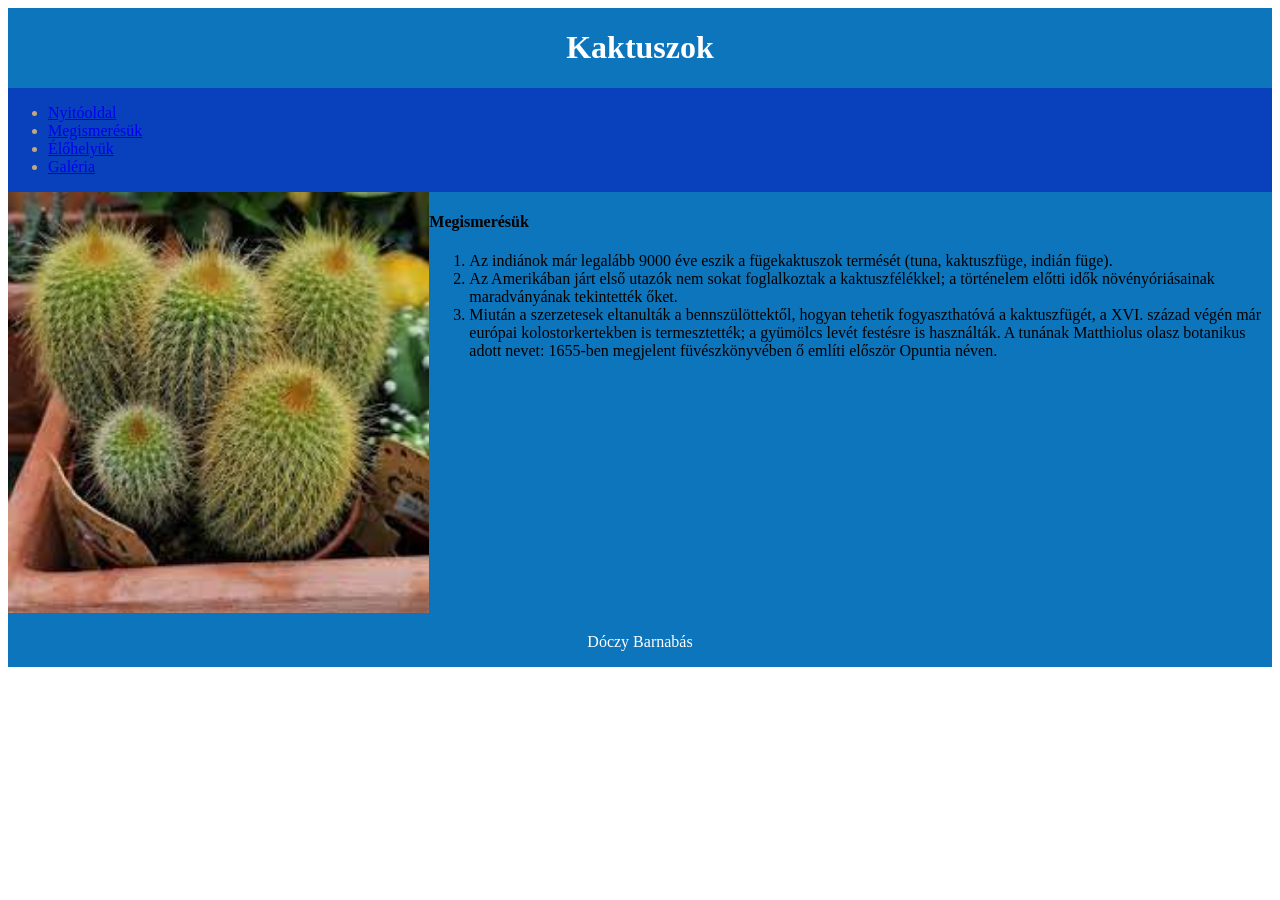
==== index.html @ e78e5fa8 "first commit" ====
<!DOCTYPE html>
<html lang="hu">
<head>
    <meta charset="UTF-8">
    <meta name="viewport" content="width=device-width, initial-scale=1.0">
    <title>Dóczy Barnabás</title>
    <link rel="stylesheet" href="elrendezes.css">
    <link rel="stylesheet" href="formazas.css">
</head>
<body>
    <main>
        <header>
            <h1>Kaktuszok</h1>
        </header>
        <nav>
            <ul>
                <li><a href="index.html">Nyitóoldal</a></li>
                <li><a href="index.html">Megismerésük</a></li>
                <li><a href="galeria.html">Élőhelyük</a></li>
                <li><a href="galeria.html">Galéria</a></li>
            </ul>
        </nav>
        <article>
            <h4>Megismerésük</h4>
            <ol>
                <li>Az indiánok már legalább 9000 éve eszik a fügekaktuszok termését (tuna, kaktuszfüge, indián füge).</li>
                <li>Az Amerikában járt első utazók nem sokat foglalkoztak a kaktuszfélékkel; a történelem előtti idők növényóriásainak maradványának tekintették őket.</li>
                <li>Miután a szerzetesek eltanulták a bennszülöttektől, hogyan tehetik fogyaszthatóvá a kaktuszfügét, a XVI. század végén már európai kolostorkertekben is termesztették; 
                a gyümölcs levét festésre is használták. A tunának Matthiolus olasz botanikus adott nevet: 1655-ben megjelent füvészkönyvében ő említi először Opuntia néven.</li>
            </ol>
        </article>
        <aside>
            <img src="kepek\kaktusz2.jpg" alt="Kaktuszok">
        </aside>
        <footer>
            <p>Dóczy Barnabás</p>
        </footer>
    </main>
</body>
</html>
---- elrendezes.css ----
*{box-sizing: border-box;}

img{
    width:100%
}

main{
    display: grid;
    grid-template-columns:1fr 2fr;
    grid-template-areas: "h  h"
                        "n  n"
                        "as ar"
                        "f  f";
}

header{
    grid-area: h;
}

nav{
    grid-area: n;
}

article{
    grid-area: ar;
    background-color: rgb(12, 117, 187);
}

aside{
    grid-area: as;
}

footer{
    grid-area: f;
}

@media screen and (max-width:600px) {
    main{

        grid-template-columns:1fr;
        grid-template-areas: "h"
                            "n"
                            "ar"
                            "as"
                            "f";
    }
}
---- formazas.css ----
*{box-sizing: border-box;}

img{
    width:100%
}

header{
    background-color: rgb(12, 117, 187);
    text-align: center;
    color: white;
    
}

aside{
    background-color: rgb(12, 117, 187);
}

footer{
    background-color: rgb(12, 117, 187);
    text-align: center;
    color: white;
}

nav{
    background-color: rgb(8, 65, 187);
    grid: auto;
    color: rgb(197, 166, 126);
    text-decoration: none;
}
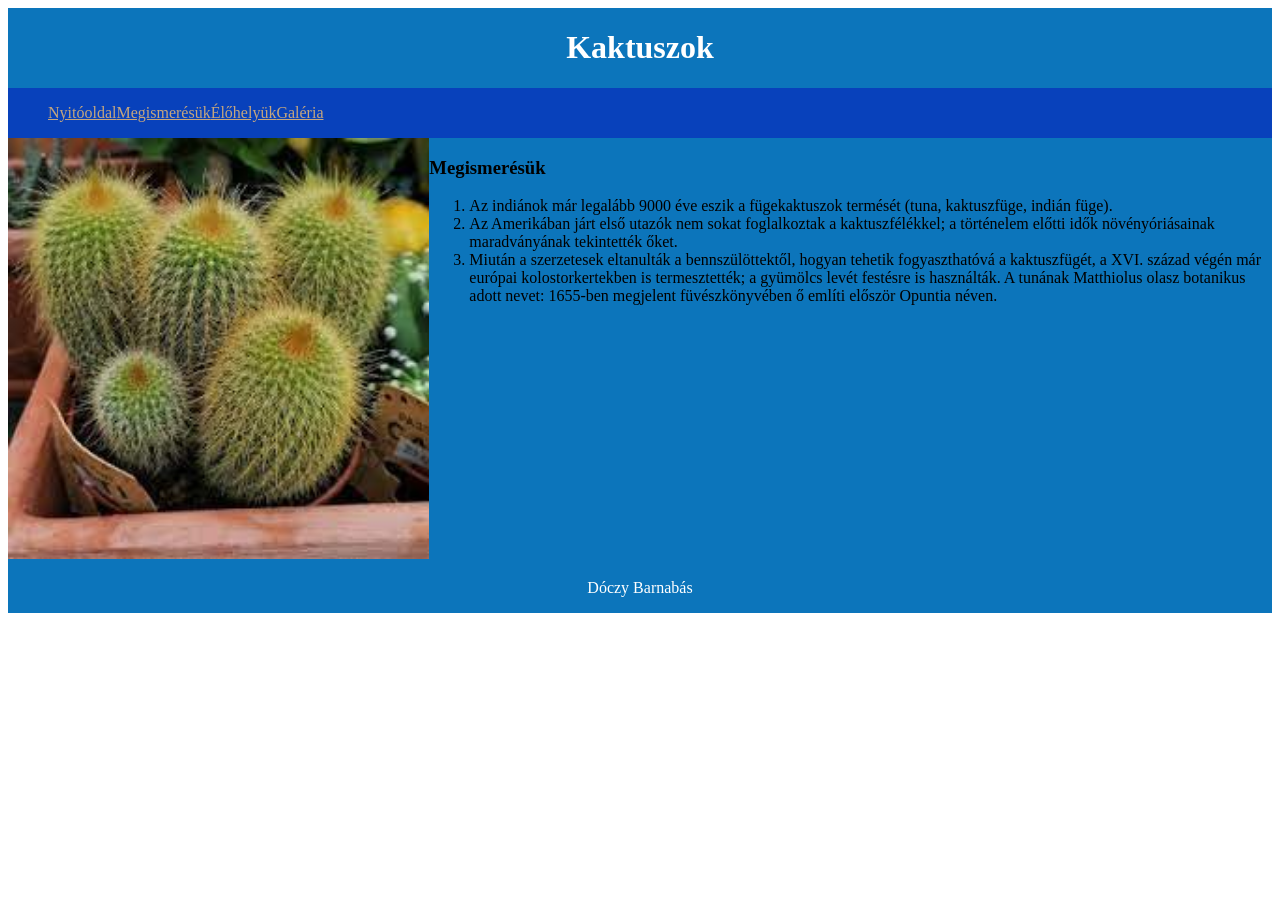
==== commit e3ea0278: "kesz" ====
--- a/index.html
+++ b/index.html
@@ -21,7 +21,7 @@
             </ul>
         </nav>
         <article>
-            <h4>Megismerésük</h4>
+            <h3>Megismerésük</h3>
             <ol>
                 <li>Az indiánok már legalább 9000 éve eszik a fügekaktuszok termését (tuna, kaktuszfüge, indián füge).</li>
                 <li>Az Amerikában járt első utazók nem sokat foglalkoztak a kaktuszfélékkel; a történelem előtti idők növényóriásainak maradványának tekintették őket.</li>
--- a/formazas.css
+++ b/formazas.css
@@ -23,10 +23,16 @@
 
 nav{
     background-color: rgb(8, 65, 187);
-    grid: auto;
     color: rgb(197, 166, 126);
     text-decoration: none;
 }
+nav ul{
+    display: grid;
+    grid-template-columns: auto auto auto auto;
+    justify-content: left;
+    list-style: none;
+}
+nav a{
+    color: rgb(197, 166, 126);
+}
 
-
-
